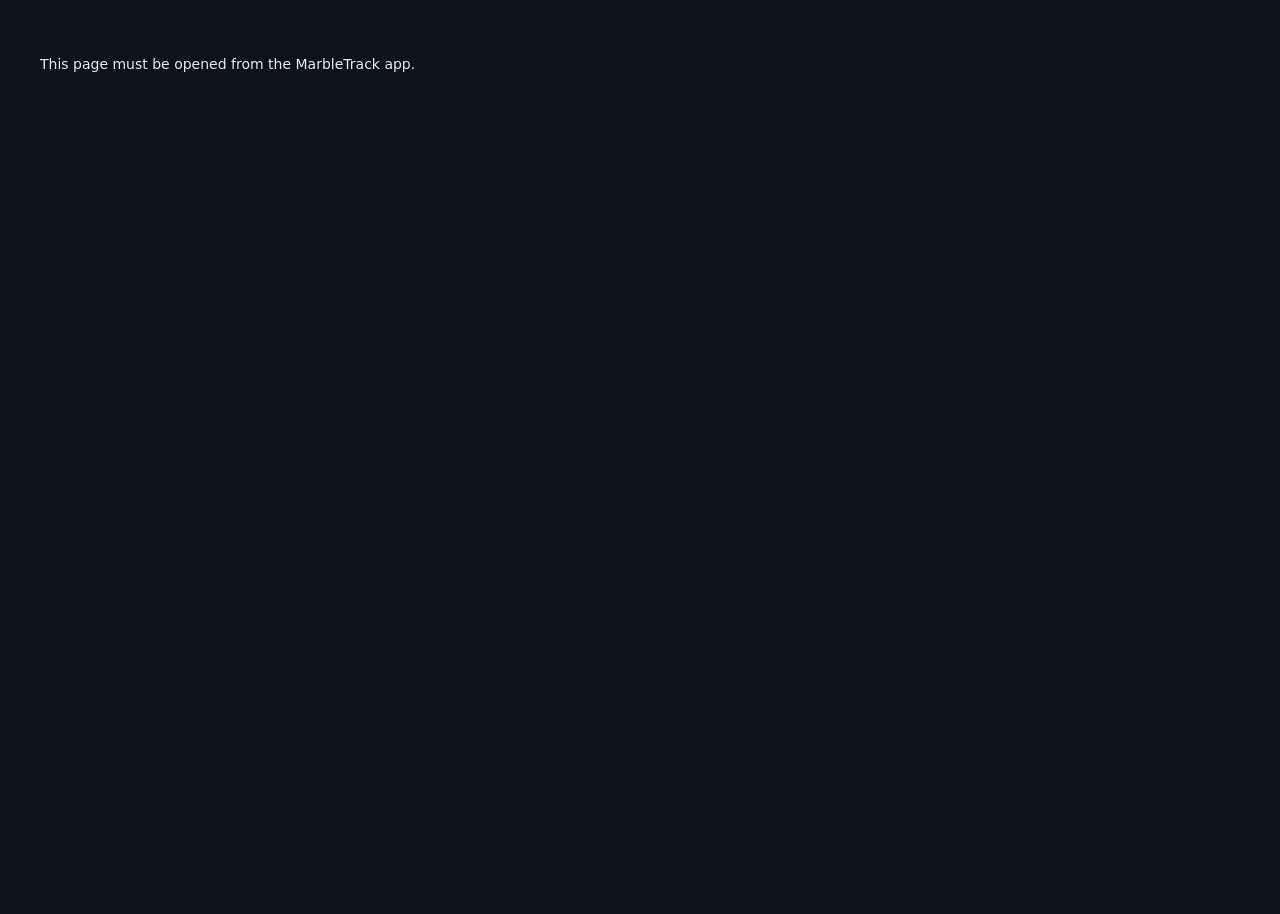
==== marbletrack_app/web/index.html @ c075485a "Windows app: camera discovery, setup wizard, live tracking and WebSocket leaderboard streaming Marbl" ====
<!doctype html>
<html lang="en">
<head>
<meta charset="utf-8">
<meta name="viewport" content="width=device-width, initial-scale=1">
<title>MarbleTrack</title>
<link rel="icon" href="icon.svg" type="image/svg+xml">
<link rel="stylesheet" href="app.css">
</head>
<body>
<div class="app" id="app">
  <header class="bar">
    <div class="brand"><svg width="22" height="22" viewBox="0 0 24 24" aria-hidden="true"><circle cx="12" cy="12" r="9" fill="var(--accent)"/><circle cx="9" cy="9" r="2.6" fill="#fff" opacity=".85"/></svg><span>MarbleTrack</span></div>
    <div class="project" id="projectName" title=""></div>
    <div class="bar-mid" id="barMid"></div>
    <div class="bar-right">
      <span class="saved" id="saved" aria-live="polite"></span>
      <span class="mode" id="modePill"></span>
    </div>
  </header>

  <!-- setup -->
  <nav class="rail" id="rail" aria-label="Setup steps"></nav>
  <main class="main" id="main" tabindex="-1"></main>
  <footer class="foot" id="foot"></footer>

  <!-- live -->
  <section class="live" id="live" hidden></section>
</div>

<div class="toaster" id="toaster" aria-live="polite" aria-atomic="false"></div>
<div class="pop" id="pop" hidden role="dialog" aria-modal="false"></div>
<canvas class="loupe" id="loupe" width="168" height="168" hidden aria-hidden="true"></canvas>
<script src="app.js"></script>
</body>
</html>
---- marbletrack_app/web/app.css ----
/* MarbleTrack: one dark "race control" look, tuned for a venue PC.
   Layout: app bar on top; in setup a step rail on the left, the step on the right and an action
   footer; in live mode the camera wall on the left and the leaderboard on the right.
   Motion follows a few strict rules: strong ease-out curves, UI motion under 300 ms, press
   feedback on everything pressable, transitions (interruptible) instead of keyframes, no motion on
   frequent actions (placing waypoints, sampling colours), and reduced motion respected. */
:root {
  --bg: #0e131a; --panel: #151c26; --panel-2: #1b2430; --panel-3: #222d3b; --line: #29333f; --line-2: #34404f;
  --fg: #e8ecf1; --muted: #93a0b0; --faint: #6b7787;
  --accent: #f2a93b; --accent-ink: #15110a; --cyan: #6cc4d8;
  --ok: #6fcf8e; --warn: #f2c14e; --bad: #ef6b5e;
  --ok-bg: rgba(111, 207, 142, .12); --warn-bg: rgba(242, 193, 78, .12); --bad-bg: rgba(239, 107, 94, .13);
  --shadow: 0 1px 0 rgba(255, 255, 255, .04) inset, 0 10px 30px rgba(0, 0, 0, .35), 0 2px 6px rgba(0, 0, 0, .3);
  --font: "Segoe UI Variable Text", "Segoe UI", system-ui, -apple-system, "Helvetica Neue", Arial, sans-serif;
  --display: "Segoe UI Variable Display", "Segoe UI", system-ui, sans-serif;
  --mono: "Cascadia Mono", "Cascadia Code", Consolas, ui-monospace, Menlo, monospace;
  --ease-out: cubic-bezier(0.23, 1, 0.32, 1);
  --ease-in-out: cubic-bezier(0.77, 0, 0.175, 1);
  --r: 8px;
  color-scheme: dark;
}
* { box-sizing: border-box; }
html, body { height: 100%; margin: 0; }
body { background: var(--bg); color: var(--fg); font: 14px/1.45 var(--font); -webkit-font-smoothing: antialiased; }
[hidden] { display: none !important; }
button, input, select, textarea { font: inherit; color: inherit; }
.num, .tab, td.n { font-variant-numeric: tabular-nums; }
a { color: var(--cyan); }
::selection { background: rgba(242, 169, 59, .35); }

/* ---------------------------------------------------------------- app frame */
.app { height: 100%; display: grid; grid-template-columns: 264px minmax(0, 1fr); grid-template-rows: 52px minmax(0, 1fr) auto;
  grid-template-areas: "bar bar" "rail main" "rail foot"; }
.app.is-live { grid-template-columns: minmax(0, 1fr); grid-template-rows: 52px minmax(0, 1fr); grid-template-areas: "bar" "live"; }
.app.is-live .rail, .app.is-live .main, .app.is-live .foot { display: none; }
.bar { grid-area: bar; display: flex; align-items: center; gap: 14px; padding: 0 16px; border-bottom: 1px solid var(--line); background: var(--panel); min-width: 0; }
.brand { display: flex; align-items: center; gap: 8px; font: 650 16px var(--display); letter-spacing: .01em; flex-shrink: 0; }
.project { color: var(--muted); min-width: 0; overflow: hidden; text-overflow: ellipsis; white-space: nowrap; max-width: 34ch; }
.project::before { content: "/"; margin-right: 12px; color: var(--line-2); }
.bar-mid { flex: 1; min-width: 0; display: flex; align-items: center; gap: 10px; justify-content: center; }
.bar-right { display: flex; align-items: center; gap: 12px; flex-shrink: 0; }
.saved { color: var(--faint); font-size: 12px; transition: opacity 200ms ease; }
.mode { font: 600 11px var(--font); letter-spacing: .08em; text-transform: uppercase; padding: 3px 8px; border-radius: 99px; border: 1px solid var(--line-2); color: var(--muted); }
.mode.on-air { color: var(--accent-ink); background: var(--accent); border-color: var(--accent); }

/* ---------------------------------------------------------------- controls */
.btn { display: inline-flex; align-items: center; justify-content: center; gap: 7px; min-height: 34px; padding: 6px 14px; border-radius: 7px;
  border: 1px solid var(--line-2); background: var(--panel-2); color: var(--fg); font-weight: 550; cursor: pointer; white-space: nowrap;
  transition: transform 160ms var(--ease-out), background-color 150ms ease, border-color 150ms ease, opacity 150ms ease; user-select: none; }
.btn:active:not(:disabled) { transform: scale(0.97); }
.btn:disabled { opacity: .45; cursor: not-allowed; }
.btn.primary { background: var(--accent); border-color: var(--accent); color: var(--accent-ink); }
.btn.ghost { background: transparent; border-color: transparent; color: var(--muted); }
.btn.danger { color: var(--bad); }
.btn.sm { min-height: 28px; padding: 3px 10px; font-size: 13px; }
.btn.icon { padding: 0; width: 30px; min-height: 30px; }
.btn svg { flex-shrink: 0; }
@media (hover: hover) and (pointer: fine) {
  .btn:hover:not(:disabled) { border-color: var(--muted); }
  .btn.primary:hover:not(:disabled) { background: #f6b955; border-color: #f6b955; }
  .btn.ghost:hover:not(:disabled) { color: var(--fg); background: var(--panel-2); border-color: transparent; }
}
:focus-visible { outline: 2px solid var(--accent); outline-offset: 2px; }
.btn .spin { width: 14px; height: 14px; border-radius: 50%; border: 2px solid currentColor; border-right-color: transparent; animation: spin 600ms linear infinite; }
@keyframes spin { to { transform: rotate(360deg); } }

label.field { display: grid; gap: 5px; min-width: 0; }
label.field > span { font-size: 12.5px; color: var(--muted); font-weight: 550; }
label.field > small, .hint { color: var(--faint); font-size: 12.5px; }
.input, select.input { width: 100%; min-height: 34px; padding: 6px 10px; border-radius: 7px; border: 1px solid var(--line-2); background: var(--bg);
  transition: border-color 150ms ease; min-width: 0; }
.input:focus { border-color: var(--accent); outline: none; }
.input.num { text-align: right; }
.unit { position: relative; }
.unit .input { padding-right: 34px; }
.unit::after { content: attr(data-unit); position: absolute; right: 10px; top: 50%; transform: translateY(-50%); color: var(--faint); font-size: 12.5px; pointer-events: none; }
.toggle { display: inline-flex; align-items: center; gap: 10px; cursor: pointer; user-select: none; }
.toggle input { appearance: none; width: 36px; height: 20px; border-radius: 99px; background: var(--line-2); position: relative; cursor: pointer;
  transition: background-color 150ms ease; flex-shrink: 0; margin: 0; }
.toggle input::after { content: ""; position: absolute; left: 2px; top: 2px; width: 16px; height: 16px; border-radius: 50%; background: #fff;
  transition: transform 200ms var(--ease-out); }
.toggle input:checked { background: var(--accent); }
.toggle input:checked::after { transform: translateX(16px); }
input[type=range] { accent-color: var(--accent); width: 100%; }
input[type=color] { width: 30px; height: 30px; padding: 0; border: 1px solid var(--line-2); border-radius: 7px; background: none; cursor: pointer; flex-shrink: 0; }
input[type=color]::-webkit-color-swatch-wrapper { padding: 3px; }
input[type=color]::-webkit-color-swatch { border: none; border-radius: 4px; }

/* ---------------------------------------------------------------- rail */
.rail { grid-area: rail; border-right: 1px solid var(--line); background: var(--panel); padding: 16px 10px; overflow: auto; display: flex; flex-direction: column; gap: 2px; }
.rail h2 { font: 600 11px var(--font); letter-spacing: .1em; text-transform: uppercase; color: var(--faint); margin: 2px 10px 10px; }
.step { display: grid; grid-template-columns: 26px minmax(0, 1fr); gap: 0 10px; align-items: center; width: 100%; text-align: left; padding: 9px 10px;
  border-radius: 8px; border: 0; background: transparent; cursor: pointer; color: var(--muted); transition: background-color 150ms ease, transform 160ms var(--ease-out); }
.step:active { transform: scale(0.98); }
.step .dot { grid-row: span 2; width: 24px; height: 24px; border-radius: 50%; display: grid; place-items: center; font: 600 12px var(--font);
  border: 1.5px solid var(--line-2); color: var(--muted); }
.step b { font-weight: 600; color: var(--fg); min-width: 0; overflow: hidden; text-overflow: ellipsis; white-space: nowrap; }
.step small { font-size: 12px; color: var(--faint); min-width: 0; overflow: hidden; text-overflow: ellipsis; white-space: nowrap; }
.step.done .dot { background: var(--ok-bg); border-color: transparent; color: var(--ok); }
.step.todo .dot { border-color: var(--line-2); }
.step.on { background: var(--panel-3); }
.step.on .dot { border-color: var(--accent); color: var(--accent); }
@media (hover: hover) and (pointer: fine) { .step:hover:not(.on) { background: var(--panel-2); } }
.rail .spacer { flex: 1; }
.rail .meta { color: var(--faint); font-size: 12px; padding: 10px; display: grid; gap: 6px; }
.rail .meta .btn { justify-self: start; }

/* ---------------------------------------------------------------- step panel */
.main { grid-area: main; overflow: auto; padding: 26px 32px 32px; min-width: 0; outline: none; }
.panel { max-width: 1180px; display: grid; grid-template-columns: minmax(0, 1fr); gap: 22px; }
.panel > * { min-width: 0; }
.panel.enter { opacity: 0; transform: translateY(6px); }
.panel { transition: opacity 200ms var(--ease-out), transform 200ms var(--ease-out); }
.head h1 { font: 650 24px/1.2 var(--display); margin: 0 0 6px; letter-spacing: -.005em; text-wrap: balance; }
.head p { margin: 0; color: var(--muted); max-width: 72ch; }
.card { background: var(--panel); border: 1px solid var(--line); border-radius: 10px; padding: 18px; min-width: 0; }
.card h3 { margin: 0 0 12px; font: 600 15px var(--display); }
.grid2 { display: grid; grid-template-columns: repeat(2, minmax(0, 1fr)); gap: 16px; }
.grid3 { display: grid; grid-template-columns: repeat(3, minmax(0, 1fr)); gap: 16px; }
.row { display: flex; align-items: center; gap: 10px; flex-wrap: wrap; min-width: 0; }
.row.end { justify-content: flex-end; }
.stack { display: grid; gap: 12px; }
.note { display: flex; gap: 10px; align-items: flex-start; padding: 10px 12px; border-radius: 8px; background: var(--panel-2); color: var(--muted); font-size: 13.5px; }
.note svg { flex-shrink: 0; margin-top: 2px; }
.note.warn { background: var(--warn-bg); color: #f6dfa4; }
.note.bad { background: var(--bad-bg); color: #ffc4bd; }
.note.ok { background: var(--ok-bg); color: #bfe9cc; }
.note b { color: var(--fg); }
details.more > summary { cursor: pointer; color: var(--muted); font-weight: 550; list-style: none; display: inline-flex; gap: 6px; align-items: center; }
details.more > summary::-webkit-details-marker { display: none; }
details.more > summary svg { transition: transform 200ms var(--ease-out); }
details.more[open] > summary svg { transform: rotate(90deg); }
details.more > div { margin-top: 14px; }
.chip { display: inline-flex; align-items: center; gap: 5px; padding: 2px 8px; border-radius: 99px; font-size: 12px; font-weight: 600; white-space: nowrap; flex-shrink: 0;
  background: var(--panel-3); color: var(--muted); }
.chip.ok { background: var(--ok-bg); color: var(--ok); }
.chip.warn { background: var(--warn-bg); color: var(--warn); }
.chip.bad { background: var(--bad-bg); color: var(--bad); }
.chip.acc { background: rgba(242, 169, 59, .15); color: var(--accent); }
.swatch { width: 14px; height: 14px; border-radius: 50%; flex-shrink: 0; box-shadow: 0 0 0 1px rgba(255, 255, 255, .18) inset; }
.ellipsis { min-width: 0; overflow: hidden; text-overflow: ellipsis; white-space: nowrap; }

/* marbles editor */
.marbles { display: grid; grid-template-columns: repeat(auto-fill, minmax(230px, 1fr)); gap: 8px; }
.marble-row { display: flex; align-items: center; gap: 8px; padding: 6px; border-radius: 8px; background: var(--panel-2); min-width: 0; }
.marble-row .input { min-height: 30px; }

/* cameras */
.cams { display: grid; grid-template-columns: repeat(auto-fill, minmax(300px, 1fr)); gap: 12px; }
.cam { display: grid; grid-template-rows: auto auto; background: var(--panel); border: 1px solid var(--line); border-radius: 10px; overflow: hidden; min-width: 0;
  transition: opacity 200ms var(--ease-out), transform 200ms var(--ease-out), border-color 150ms ease; }
.cam.enter { opacity: 0; transform: translateY(8px); }
.cam.off { border-style: dashed; }
.cam.off .thumb img { opacity: .35; filter: grayscale(1); }
.thumb { position: relative; aspect-ratio: 4 / 3; background: #07090c; display: grid; place-items: center; overflow: hidden; }
.thumb img { width: 100%; height: 100%; object-fit: contain; display: block; transition: opacity 150ms ease; }
.thumb .order { position: absolute; left: 8px; top: 8px; font: 650 12px var(--font); background: rgba(14, 19, 26, .82); padding: 2px 8px; border-radius: 99px; }
.thumb .badge { position: absolute; right: 8px; top: 8px; }
.thumb .empty { color: var(--faint); font-size: 13px; padding: 12px; text-align: center; }
.cam-body { padding: 12px; display: grid; gap: 10px; min-width: 0; }
.cam-body .name { font-weight: 600; min-height: 30px; }
.cam-meta { color: var(--faint); font-size: 12.5px; display: flex; gap: 8px; flex-wrap: wrap; }
.empty-state { text-align: center; padding: 40px 20px; display: grid; gap: 12px; justify-items: center; color: var(--muted); }
.empty-state h3 { margin: 0; color: var(--fg); font: 600 17px var(--display); }
.empty-state ul { text-align: left; margin: 0; padding-left: 18px; display: grid; gap: 4px; }

/* camera tabs */
.tabs { display: flex; gap: 6px; overflow-x: auto; padding-bottom: 4px; scrollbar-width: thin; }
.tabs .tab-btn { display: inline-flex; align-items: center; gap: 8px; padding: 6px 12px; border-radius: 99px; border: 1px solid var(--line-2); background: var(--panel);
  white-space: nowrap; cursor: pointer; max-width: 240px; transition: transform 160ms var(--ease-out), border-color 150ms ease, background-color 150ms ease; flex-shrink: 0; }
.tabs .tab-btn:active { transform: scale(0.97); }
.tabs .tab-btn span.l { overflow: hidden; text-overflow: ellipsis; }
.tabs .tab-btn.on { border-color: var(--accent); background: rgba(242, 169, 59, .1); }
.tabs .st { width: 8px; height: 8px; border-radius: 50%; background: var(--line-2); flex-shrink: 0; }
.tabs .st.ok { background: var(--ok); } .tabs .st.warn { background: var(--warn); }

/* viewer (camera image + overlay) */
.work { display: grid; grid-template-columns: minmax(0, 1fr) 300px; gap: 16px; align-items: start; }
.work > * { min-width: 0; }
.viewer { position: relative; border-radius: 10px; overflow: hidden; background: #07090c; border: 1px solid var(--line); cursor: crosshair; user-select: none; touch-action: none; }
.viewer img { display: block; width: 100%; height: 100%; }
.viewer svg.ov { position: absolute; inset: 0; width: 100%; height: 100%; overflow: visible; }
.viewer .status { position: absolute; left: 10px; bottom: 10px; font: 12px var(--mono); background: rgba(7, 9, 12, .78); padding: 3px 8px; border-radius: 6px; color: var(--muted); pointer-events: none; }
.viewer .status:empty { display: none; }
.viewer .err { position: absolute; inset: 0; display: grid; place-items: center; color: var(--bad); text-align: center; padding: 20px; background: rgba(7, 9, 12, .7); }
.ov .mk { cursor: grab; }
.ov .mk:active { cursor: grabbing; }
.ov .lbl { cursor: pointer; }
.ring { transform-box: fill-box; transform-origin: center; transition: opacity 400ms ease-out, transform 400ms var(--ease-out); }
.ring.go { opacity: 0; transform: scale(1.6); }
.loupe { position: fixed; pointer-events: none; z-index: 40; border-radius: 50%; box-shadow: 0 0 0 2px var(--accent), var(--shadow); background: #000; }

.side { display: grid; gap: 12px; align-content: start; min-width: 0; }
.kv { display: grid; grid-template-columns: auto minmax(0, 1fr); gap: 6px 12px; font-size: 13px; }
.kv dt { color: var(--faint); } .kv dd { margin: 0; text-align: right; font-variant-numeric: tabular-nums; min-width: 0; overflow-wrap: anywhere; }

/* coverage bar */
.cover { display: grid; gap: 4px; }
.cover .lane { position: relative; height: 8px; border-radius: 4px; background: var(--panel-2); }
.cover .seg { position: absolute; top: 0; bottom: 0; border-radius: 4px; background: var(--cyan); opacity: .75; }
.cover .seg.cur { background: var(--accent); opacity: 1; }
.cover .seg.fin { background: #b48cf2; }
.cover .gap { position: absolute; top: -2px; bottom: -2px; background: repeating-linear-gradient(135deg, var(--bad) 0 3px, transparent 3px 6px); opacity: .8; border-radius: 2px; }
.cover .blind { position: absolute; top: -2px; bottom: -2px; background: repeating-linear-gradient(135deg, var(--faint) 0 3px, transparent 3px 6px); opacity: .7; }
.cover .flag { position: absolute; top: -4px; bottom: -4px; width: 2px; background: #fff; }
.cover .axis { display: flex; justify-content: space-between; color: var(--faint); font: 11px var(--mono); }

/* marble picker (colours) */
.picker { display: grid; gap: 4px; max-height: 460px; overflow: auto; padding-right: 2px; }
.pick { display: grid; grid-template-columns: 16px minmax(0, 1fr) auto; gap: 10px; align-items: center; padding: 7px 10px; border-radius: 8px; border: 1px solid transparent;
  background: var(--panel-2); cursor: pointer; text-align: left; transition: transform 160ms var(--ease-out), border-color 150ms ease; }
.pick:active { transform: scale(0.98); }
.pick.on { border-color: var(--accent); background: rgba(242, 169, 59, .08); }

/* background results */
.bgs { display: grid; grid-template-columns: repeat(auto-fill, minmax(200px, 1fr)); gap: 10px; }
.bgs figure { margin: 0; background: var(--panel); border: 1px solid var(--line); border-radius: 9px; overflow: hidden; min-width: 0; }
.bgs img { width: 100%; aspect-ratio: 4 / 3; object-fit: contain; background: #07090c; display: block; }
.bgs figcaption { display: grid; gap: 6px; padding: 8px 10px; font-size: 12.5px; min-width: 0; }
.bgs figcaption > .row { justify-content: space-between; }

/* review */
.checklist { display: grid; gap: 6px; }
.check { display: grid; grid-template-columns: 22px minmax(0, 1fr) auto; gap: 10px; align-items: center; padding: 10px 12px; border-radius: 8px; background: var(--panel-2); }

/* ---------------------------------------------------------------- footer */
.foot { grid-area: foot; display: flex; align-items: center; gap: 12px; padding: 12px 32px; border-top: 1px solid var(--line); background: var(--panel); min-width: 0; }
.foot .msg { flex: 1; min-width: 0; color: var(--muted); font-size: 13px; overflow: hidden; text-overflow: ellipsis; white-space: nowrap; }
.foot .msg.ok { color: var(--ok); }

/* ---------------------------------------------------------------- live */
.live { grid-area: live; display: grid; grid-template-columns: minmax(0, 1fr) 420px; grid-template-rows: minmax(0, 1fr) auto; gap: 12px; padding: 12px; min-height: 0; }
.wall { display: grid; grid-template-rows: auto minmax(0, 1fr); gap: 10px; min-height: 0; min-width: 0; }
.focus { position: relative; border-radius: 10px; overflow: hidden; background: #07090c; border: 1px solid var(--line); min-height: 0; display: grid; place-items: center; }
.focus img { width: 100%; height: 100%; object-fit: contain; display: block; position: absolute; inset: 0; }
.focus .cap { position: absolute; left: 10px; top: 10px; font: 600 12px var(--font); background: rgba(7, 9, 12, .78); padding: 3px 9px; border-radius: 6px; }
.tiles { display: grid; grid-auto-flow: column; grid-auto-columns: 148px; gap: 8px; overflow-x: auto; padding-bottom: 4px; }
.tile { position: relative; border-radius: 8px; overflow: hidden; border: 1px solid var(--line); background: #07090c; cursor: pointer; aspect-ratio: 4 / 3; padding: 0;
  transition: transform 160ms var(--ease-out), border-color 150ms ease; }
.tile:active { transform: scale(0.97); }
.tile.on { border-color: var(--accent); }
.tile img { width: 100%; height: 100%; object-fit: cover; display: block; }
.tile .t { position: absolute; left: 0; right: 0; bottom: 0; display: flex; align-items: center; gap: 6px; padding: 3px 6px; font-size: 11.5px; background: linear-gradient(transparent, rgba(7, 9, 12, .9)); text-align: left; }
.tile .t .ellipsis { flex: 1; }
.tile.down { border-color: var(--bad); }
.tile.down img { opacity: .3; }
.tile .led { width: 7px; height: 7px; border-radius: 50%; background: var(--ok); flex-shrink: 0; }
.tile.down .led { background: var(--bad); }

.board { background: var(--panel); border: 1px solid var(--line); border-radius: 10px; display: grid; grid-template-rows: auto minmax(0, 1fr); min-height: 0; overflow: hidden; }
.board-head { padding: 14px 16px 10px; display: grid; gap: 4px; border-bottom: 1px solid var(--line); }
.race-state { display: flex; align-items: center; justify-content: space-between; gap: 10px; }
.clock { font: 650 34px/1 var(--display); font-variant-numeric: tabular-nums; letter-spacing: -.01em; }
.rows { overflow: auto; padding: 6px; position: relative; }
.lrow { display: grid; grid-template-columns: 30px 14px minmax(0, 1fr) auto; gap: 10px; align-items: center; padding: 8px 10px; border-radius: 8px; will-change: transform; }
.lrow + .lrow { margin-top: 2px; }
.lrow:nth-child(odd) { background: rgba(255, 255, 255, .025); }
.lrow .rk { font: 650 16px var(--display); font-variant-numeric: tabular-nums; text-align: right; color: var(--muted); }
.lrow .nm { font-weight: 600; min-width: 0; overflow: hidden; text-overflow: ellipsis; white-space: nowrap; }
.lrow .val { text-align: right; font: 13px var(--mono); font-variant-numeric: tabular-nums; display: grid; justify-items: end; gap: 1px; }
.lrow .val small { font: 11px var(--font); color: var(--faint); }
.lrow.fin .rk { color: var(--accent); }
.lrow.hid { opacity: .6; }
.lrow.photo .val { color: var(--warn); }

.status-bar { grid-column: 1 / -1; display: grid; grid-template-columns: auto auto minmax(0, 1fr); gap: 12px; align-items: stretch; }
.sbox { background: var(--panel); border: 1px solid var(--line); border-radius: 10px; padding: 10px 14px; display: grid; gap: 2px; min-width: 0; }
.sbox .k { font-size: 11.5px; color: var(--faint); text-transform: uppercase; letter-spacing: .08em; font-weight: 600; }
.sbox .v { display: flex; align-items: center; gap: 8px; font-weight: 600; min-width: 0; }
.sbox .d { color: var(--faint); font-size: 12px; overflow: hidden; text-overflow: ellipsis; white-space: nowrap; }
.led { width: 8px; height: 8px; border-radius: 50%; flex-shrink: 0; background: var(--faint); }
.led.ok { background: var(--ok); } .led.warn { background: var(--warn); } .led.bad { background: var(--bad); }
.log { font: 12px var(--mono); color: var(--muted); max-height: 64px; overflow: auto; display: grid; gap: 1px; }
.log .bad { color: var(--bad); } .log .ok { color: var(--ok); } .log .acc { color: var(--accent); }

/* ---------------------------------------------------------------- toasts + popover */
.toaster { position: fixed; right: 16px; bottom: 16px; display: grid; gap: 8px; z-index: 50; width: min(380px, calc(100vw - 32px)); }
.toast { display: flex; gap: 10px; align-items: flex-start; padding: 11px 14px; border-radius: 10px; background: var(--panel-3); border: 1px solid var(--line-2);
  box-shadow: var(--shadow); font-size: 13.5px; transition: transform 250ms var(--ease-out), opacity 250ms var(--ease-out); }
.toast.enter { transform: translateY(100%); opacity: 0; }
.toast.leave { transform: translateY(8px); opacity: 0; transition-duration: 150ms; }
.toast svg { flex-shrink: 0; margin-top: 2px; }
.toast.bad svg { color: var(--bad); } .toast.ok svg { color: var(--ok); } .toast.warn svg { color: var(--warn); }
.toast .tx { min-width: 0; overflow-wrap: anywhere; }
.pop { position: fixed; z-index: 45; background: var(--panel-3); border: 1px solid var(--line-2); border-radius: 10px; padding: 12px; box-shadow: var(--shadow);
  display: grid; gap: 8px; width: 220px; transform-origin: var(--origin, top left); transition: opacity 150ms var(--ease-out), transform 150ms var(--ease-out); }
.pop.enter { opacity: 0; transform: scale(0.97); }

@media (prefers-reduced-motion: reduce) {
  .panel.enter, .cam.enter, .toast.enter, .toast.leave { transform: none; }
  .btn:active:not(:disabled), .step:active, .tile:active, .pick:active, .tabs .tab-btn:active { transform: none; }
  .ring { transition: opacity 400ms ease-out; }
  .ring.go { transform: none; }
  .lrow { transition: none !important; }
}
@media (max-width: 1180px) {
  .work { grid-template-columns: minmax(0, 1fr); }
  .live { grid-template-columns: minmax(0, 1fr) 360px; }
  .grid3 { grid-template-columns: repeat(2, minmax(0, 1fr)); }
}
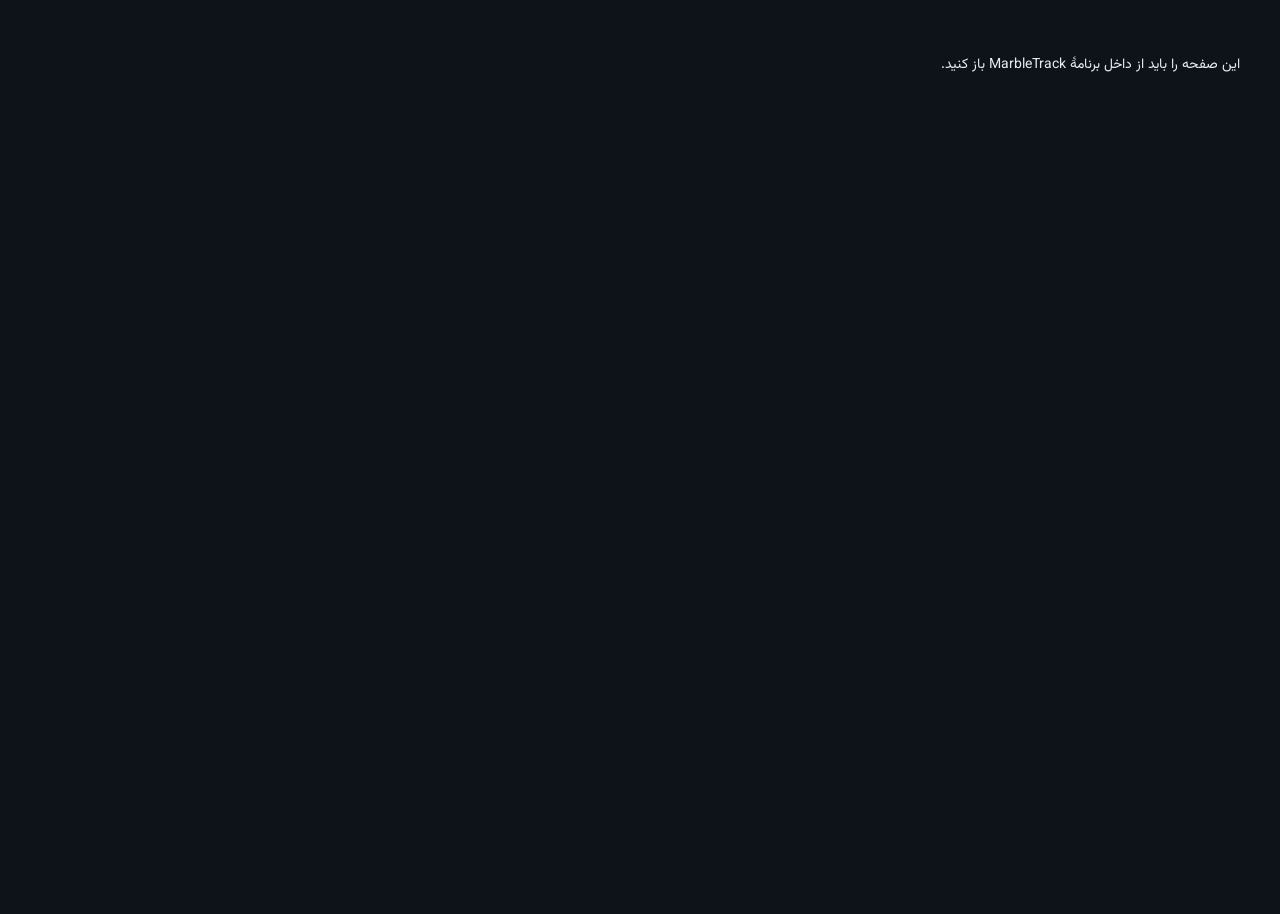
==== commit a1263889: "App: Persian interface (right to left) with a language switch; waypoint overlay fix - i18n.js transl" ====
--- a/marbletrack_app/web/index.html
+++ b/marbletrack_app/web/index.html
@@ -12,6 +12,8 @@
   <header class="bar">
     <div class="brand"><svg width="22" height="22" viewBox="0 0 24 24" aria-hidden="true"><circle cx="12" cy="12" r="9" fill="var(--accent)"/><circle cx="9" cy="9" r="2.6" fill="#fff" opacity=".85"/></svg><span>MarbleTrack</span></div>
     <div class="project" id="projectName" title=""></div>
+    <button class="btn sm ghost" id="mapsBtn" title="Saved maps: open a route, start a new one, export or import">Maps</button>
+    <button class="btn sm" id="demoAll" hidden title="Demo cameras: place waypoints, capture the empty track and learn the colours on every camera, as an installer would">Set up all demo cameras</button>
     <div class="bar-mid" id="barMid"></div>
     <div class="bar-right">
       <span class="saved" id="saved" aria-live="polite"></span>
@@ -28,9 +30,12 @@
   <section class="live" id="live" hidden></section>
 </div>
 
+<div class="sheet-back" id="sheet" hidden><div class="sheet" role="dialog" aria-modal="true" aria-labelledby="sheetTitle"></div></div>
+<input type="file" id="importFile" accept=".zip,application/zip" hidden>
 <div class="toaster" id="toaster" aria-live="polite" aria-atomic="false"></div>
 <div class="pop" id="pop" hidden role="dialog" aria-modal="false"></div>
 <canvas class="loupe" id="loupe" width="168" height="168" hidden aria-hidden="true"></canvas>
+<script src="i18n.js"></script>
 <script src="app.js"></script>
 </body>
 </html>
--- a/marbletrack_app/web/app.css
+++ b/marbletrack_app/web/app.css
@@ -72,7 +72,7 @@
 .input:focus { border-color: var(--accent); outline: none; }
 .input.num { text-align: right; }
 .unit { position: relative; }
-.unit .input { padding-right: 34px; }
+.unit .input { padding-right: calc(var(--u, 2) * 0.62em + 18px); }
 .unit::after { content: attr(data-unit); position: absolute; right: 10px; top: 50%; transform: translateY(-50%); color: var(--faint); font-size: 12.5px; pointer-events: none; }
 .toggle { display: inline-flex; align-items: center; gap: 10px; cursor: pointer; user-select: none; }
 .toggle input { appearance: none; width: 36px; height: 20px; border-radius: 99px; background: var(--line-2); position: relative; cursor: pointer;
@@ -252,7 +252,9 @@
 .race-state { display: flex; align-items: center; justify-content: space-between; gap: 10px; }
 .clock { font: 650 34px/1 var(--display); font-variant-numeric: tabular-nums; letter-spacing: -.01em; }
 .rows { overflow: auto; padding: 6px; position: relative; }
-.lrow { display: grid; grid-template-columns: 30px 14px minmax(0, 1fr) auto; gap: 10px; align-items: center; padding: 8px 10px; border-radius: 8px; will-change: transform; }
+.lrow { display: grid; grid-template-columns: 30px 14px minmax(0, 1fr) auto; gap: 10px; align-items: center; padding: 6px 10px; border-radius: 8px; will-change: transform; cursor: pointer;
+  transition: background-color 120ms ease; }
+@media (hover: hover) and (pointer: fine) { .lrow:hover { background: var(--panel-3) !important; } }
 .lrow + .lrow { margin-top: 2px; }
 .lrow:nth-child(odd) { background: rgba(255, 255, 255, .025); }
 .lrow .rk { font: 650 16px var(--display); font-variant-numeric: tabular-nums; text-align: right; color: var(--muted); }
@@ -263,7 +265,7 @@
 .lrow.hid { opacity: .6; }
 .lrow.photo .val { color: var(--warn); }
 
-.status-bar { grid-column: 1 / -1; display: grid; grid-template-columns: auto auto minmax(0, 1fr); gap: 12px; align-items: stretch; }
+.status-bar { grid-column: 1 / -1; display: grid; grid-template-columns: auto auto auto minmax(0, 1fr); gap: 12px; align-items: stretch; }
 .sbox { background: var(--panel); border: 1px solid var(--line); border-radius: 10px; padding: 10px 14px; display: grid; gap: 2px; min-width: 0; }
 .sbox .k { font-size: 11.5px; color: var(--faint); text-transform: uppercase; letter-spacing: .08em; font-weight: 600; }
 .sbox .v { display: flex; align-items: center; gap: 8px; font-weight: 600; min-width: 0; }
@@ -298,3 +300,50 @@
   .live { grid-template-columns: minmax(0, 1fr) 360px; }
   .grid3 { grid-template-columns: repeat(2, minmax(0, 1fr)); }
 }
+
+/* ---------------------------------------------------------------- maps sheet */
+.sheet-back { position: fixed; inset: 0; z-index: 40; background: rgba(5, 8, 12, .62); display: grid; place-items: start center; padding: 56px 16px 16px; overflow: auto;
+  transition: opacity 180ms var(--ease-out); }
+.sheet-back.enter { opacity: 0; }
+.sheet { width: min(860px, 100%); background: var(--panel); border: 1px solid var(--line-2); border-radius: 12px; box-shadow: var(--shadow); padding: 20px; display: grid; gap: 16px;
+  transition: transform 220ms var(--ease-out); }
+.sheet-back.enter .sheet { transform: translateY(-8px); }
+.sheet h2 { margin: 0; font: 650 19px var(--display); }
+.sheet h3 { margin: 0 0 8px; font-size: 13px; color: var(--muted); text-transform: uppercase; letter-spacing: .06em; }
+.sheet .head { display: flex; align-items: center; justify-content: space-between; gap: 12px; }
+.maplist { display: grid; gap: 6px; }
+.maprow { display: grid; grid-template-columns: minmax(0, 1fr) auto; gap: 12px; align-items: center; padding: 10px 12px; border-radius: 8px; background: var(--panel-2); }
+.maprow.cur { outline: 1px solid var(--accent); }
+.maprow .meta { color: var(--faint); font-size: 12px; overflow: hidden; text-overflow: ellipsis; white-space: nowrap; }
+.maprow .acts { display: flex; gap: 6px; flex-wrap: wrap; justify-content: flex-end; }
+textarea.input { min-height: 60px; resize: vertical; }
+@media (max-width: 640px) { .maprow { grid-template-columns: minmax(0, 1fr); } .maprow .acts { justify-content: flex-start; } }
+.lrow { cursor: pointer; }
+.lrow:hover { outline: 1px solid var(--line, rgba(255, 255, 255, .15)); }
+.ops { gap: 6px; flex-wrap: wrap; margin-top: 8px; }
+
+/* ---------------------------------------------------------------- Persian (right to left; i18n.js sets dir) */
+@font-face { font-family: "Vazirmatn"; src: url("fonts/Vazirmatn.woff2") format("woff2"); font-weight: 100 900; font-display: swap; }
+[dir=rtl] { --font: "Vazirmatn", "Segoe UI Variable Text", "Segoe UI", Tahoma, sans-serif; --display: "Vazirmatn", "Segoe UI Variable Display", "Segoe UI", Tahoma, sans-serif; }
+[dir=rtl] body { line-height: 1.6; }
+[dir=rtl] .project::before { margin-right: 0; margin-left: 12px; }
+[dir=rtl] .rail { border-right: 0; border-left: 1px solid var(--line); }
+[dir=rtl] .step, [dir=rtl] .pick, [dir=rtl] .tile .t, [dir=rtl] .empty-state ul { text-align: right; }
+[dir=rtl] .empty-state ul { padding-left: 0; padding-right: 18px; }
+[dir=rtl] .rail h2, [dir=rtl] .mode, [dir=rtl] .sbox .k { letter-spacing: 0; }
+[dir=rtl] .input.num { text-align: left; }
+[dir=rtl] .unit .input { padding-right: 10px; padding-left: calc(var(--u, 2) * 0.62em + 18px); }
+[dir=rtl] .unit::after { right: auto; left: 10px; }
+[dir=rtl] .kv dd { text-align: left; }
+[dir=rtl] .picker { padding-right: 0; padding-left: 2px; }
+[dir=rtl] .rail .meta .btn { justify-self: end; }
+[dir=rtl] details.more > summary svg { transform: scaleX(-1); }
+[dir=rtl] details.more[open] > summary svg { transform: rotate(90deg); }
+[dir=rtl] .toaster { right: auto; left: 16px; }
+/* pictures, charts and numbers keep their own direction */
+[dir=rtl] .viewer, [dir=rtl] .cover, [dir=rtl] .clock, [dir=rtl] .lrow .val, [dir=rtl] .kv dd, [dir=rtl] .cam-meta, [dir=rtl] .focus, [dir=rtl] .tile { direction: ltr; }
+[dir=rtl] .lrow .val { justify-items: start; text-align: left; }
+[dir=rtl] .log { font-family: var(--font); font-size: 12.5px; }
+[dir=rtl] .log > div > span:first-child { unicode-bidi: isolate; direction: ltr; font: 12px var(--mono); margin-left: 6px; }
+[dir=rtl] .tile .t, [dir=rtl] .focus .cap { direction: rtl; }
+.lang { font-family: "Vazirmatn", var(--font); }
